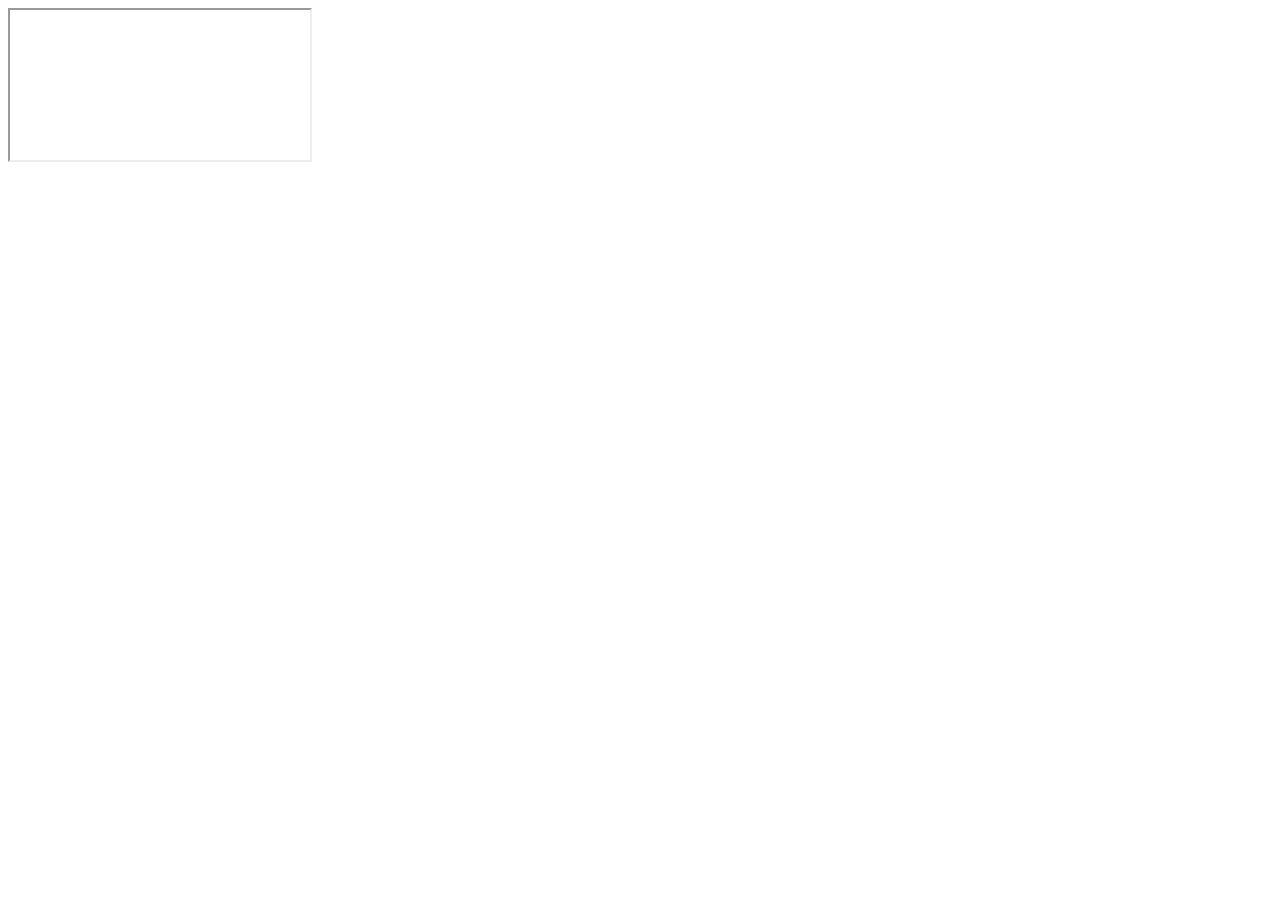
==== index.html @ 2bb1c581 "embeded the direct p5.js project" ====
<!DOCTYPE html>
<html lang="en">
<head>
    <meta charset="UTF-8">
    <meta name="viewport" content="width=device-width, initial-scale=1.0">
    <title>Gnome Maze</title>
</head>
<body>
    <iframe src="https://editor.p5js.org/jeffrey.moore30/full/6kvs0VDOP"></iframe>
</body>
</html>
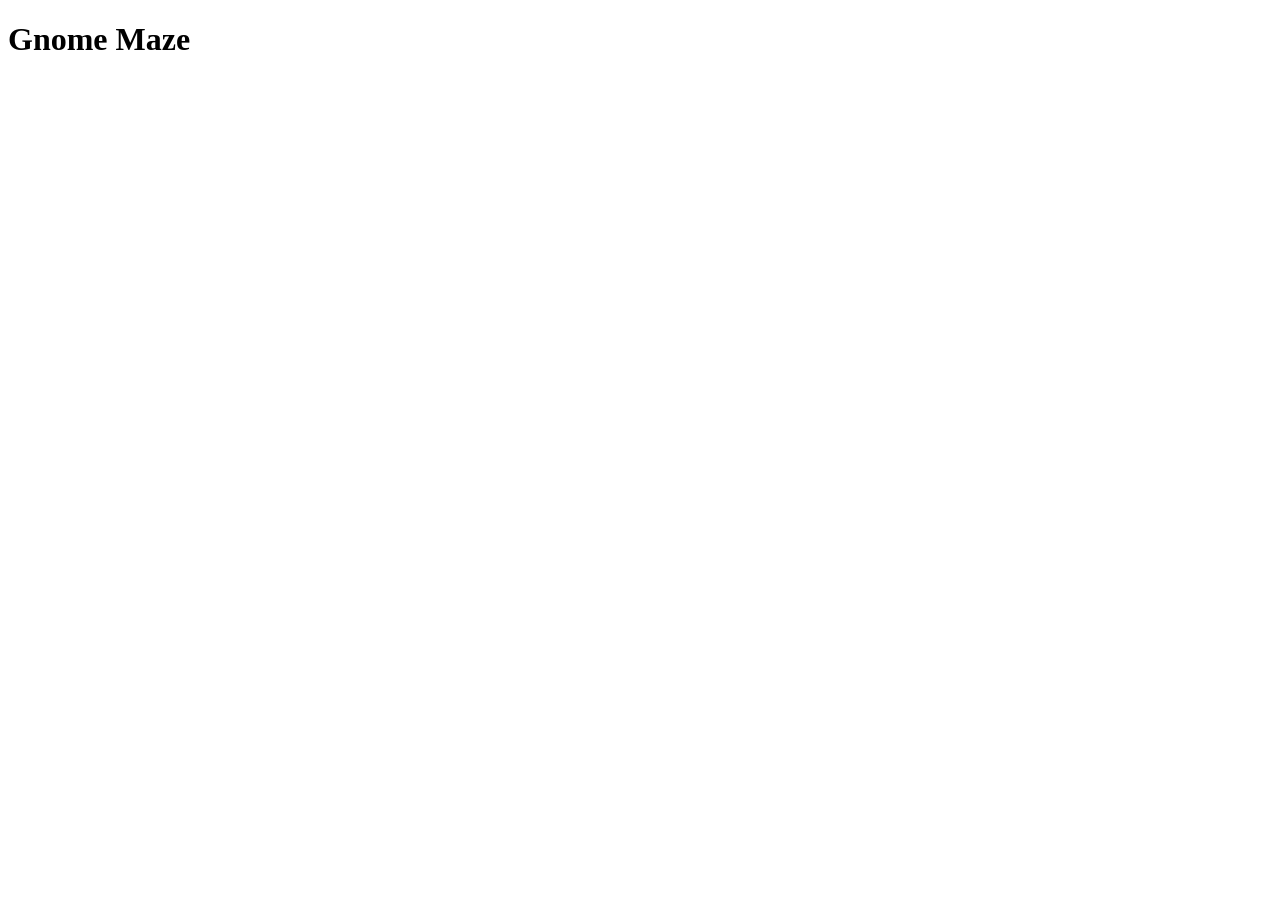
==== commit 2655f57e: "add maze game" ====
--- a/index.html
+++ b/index.html
@@ -1,11 +1,14 @@
 <!DOCTYPE html>
 <html lang="en">
 <head>
+    <link rel="stylesheet" href="style.css">
     <meta charset="UTF-8">
     <meta name="viewport" content="width=device-width, initial-scale=1.0">
+    <script src="https://cdn.jsdelivr.net/npm/p5@2.3.3/lib/p5.min.js"></script>
     <title>Gnome Maze</title>
 </head>
 <body>
-    <iframe src="https://editor.p5js.org/jeffrey.moore30/full/6kvs0VDOP"></iframe>
+    <h1>Gnome Maze</h1>
+    <script src="script.js"></script>
 </body>
 </html>
